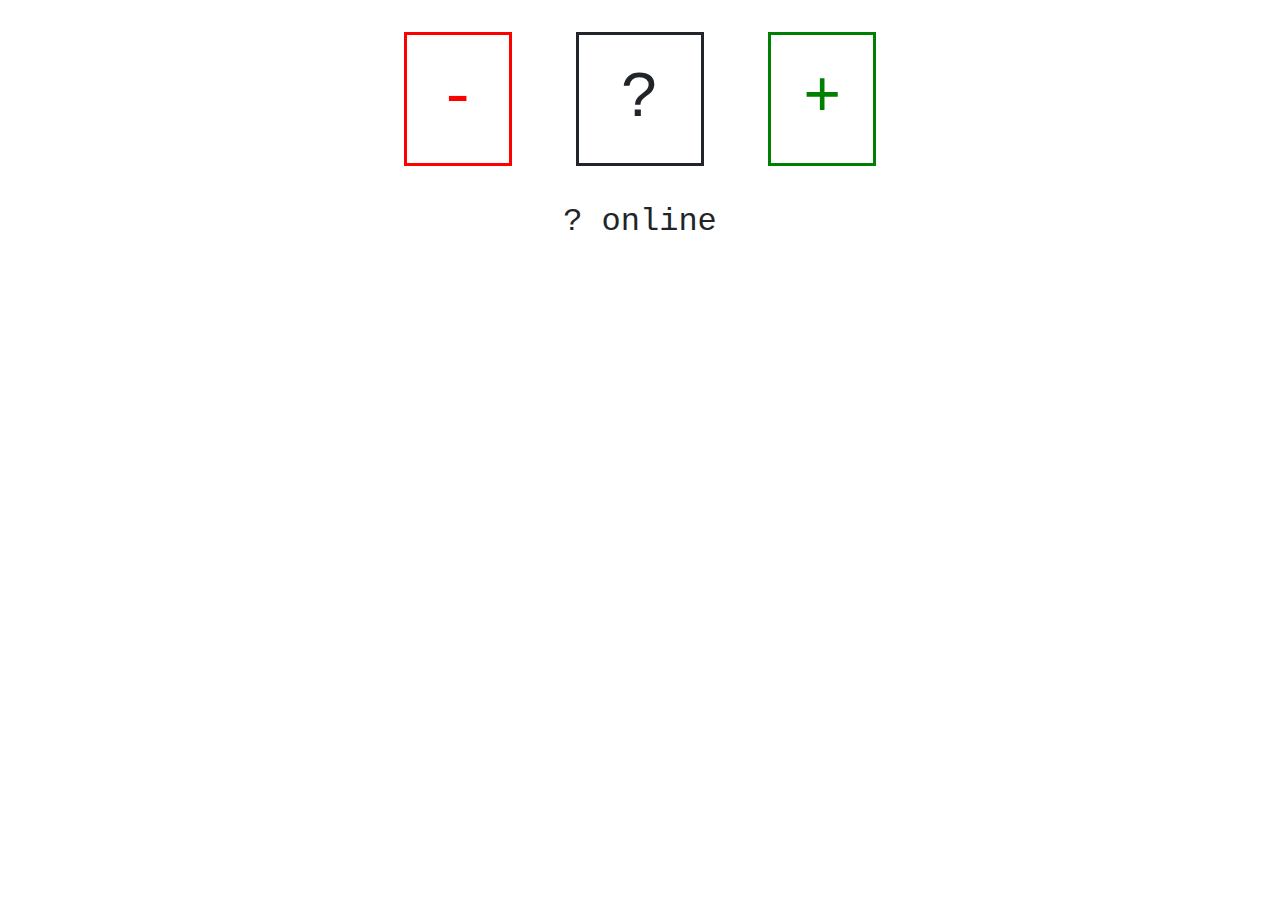
==== Studer_A810/www/index.html @ 24d5ec6d "update" ====
<!DOCTYPE html>
<html>
<head>
    <title>WebSocket demo</title>
    <link rel="stylesheet" href="./bootstrap.min.css" />
    <link rel="stylesheet" href="./style.css" />
    <link rel="shortcut icon" type="image/x-icon" href="./favicon.ico" />

</head>
<body>
    <div class="buttons">
        <div id="minus" class="minus button">-</div>
        <div id="value" class="value">?</div>
        <div id="plus"  class="plus button">+</div>
    </div>
    <div class="state">
        <span id="users" class="users">?</span> online
    </div>
    <script src="./app.js"></script>
</body>
</html>
---- Studer_A810/www/style.css ----
body {
    font-family: "Courier New", sans-serif;
    text-align: center;
}
.buttons {
    font-size: 4em;
    display: flex;
    justify-content: center;
}
.button, .value {
    line-height: 1;
    padding: 2rem;
    margin: 2rem;
    border: medium solid;
    min-height: 1em;
    min-width: 1em;
}
.button {
    cursor: pointer;
    user-select: none;
}
.minus {
    color: red;
}
.plus {
    color: green;
}
.value {
    min-width: 2em;
}
.state {
    font-size: 2em;
}
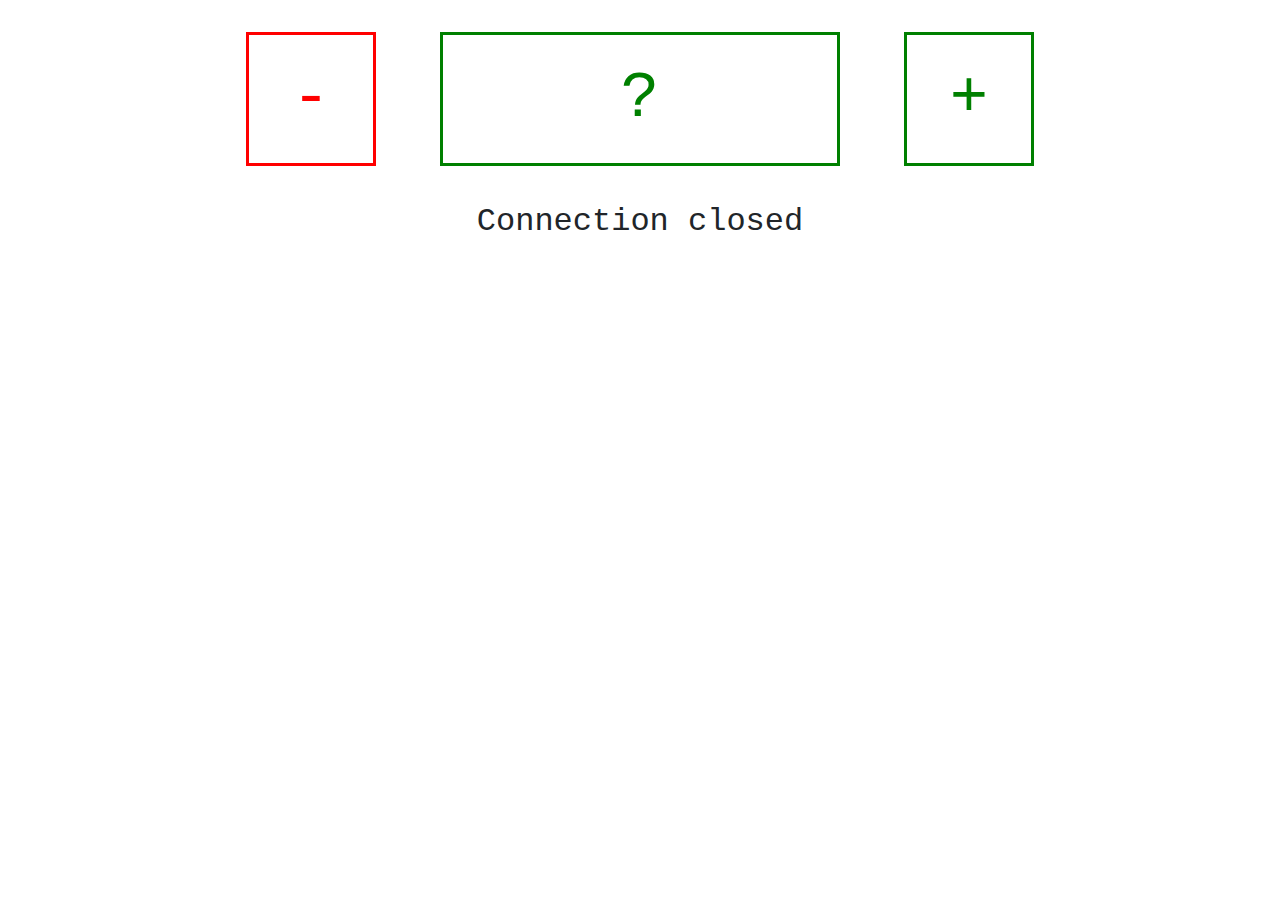
==== commit b15a1d56: "update" ====
--- a/Studer_A810/www/index.html
+++ b/Studer_A810/www/index.html
@@ -9,12 +9,15 @@
 </head>
 <body>
     <div class="buttons">
-        <div id="minus" class="minus button">-</div>
-        <div id="value" class="value">?</div>
-        <div id="plus"  class="plus button">+</div>
+        <div id="id_minus" class="minus button">-</div>
+        <div id="id_value" class="value">?</div>
+        <div id="id_plus"  class="plus button">+</div>
     </div>
     <div class="state">
-        <span id="users" class="users">?</span> online
+        <p><span id="id_users" class="users">?</span></p>
+    </div>
+    <div class="wsspeed">
+        <p><span id="id_wsspeed" class="users"></span></p>
     </div>
     <script src="./app.js"></script>
 </body>
--- a/Studer_A810/www/style.css
+++ b/Studer_A810/www/style.css
@@ -19,6 +19,7 @@
 .button {
     cursor: pointer;
     user-select: none;
+    min-width: 130px;
 }
 .minus {
     color: red;
@@ -27,8 +28,15 @@
     color: green;
 }
 .value {
-    min-width: 2em;
+    min-width: 400px;
+    color: green;
 }
 .state {
     font-size: 2em;
 }
+.negative {
+    color: red;
+}
+.wsspeed {
+    font-size: 1em;
+}